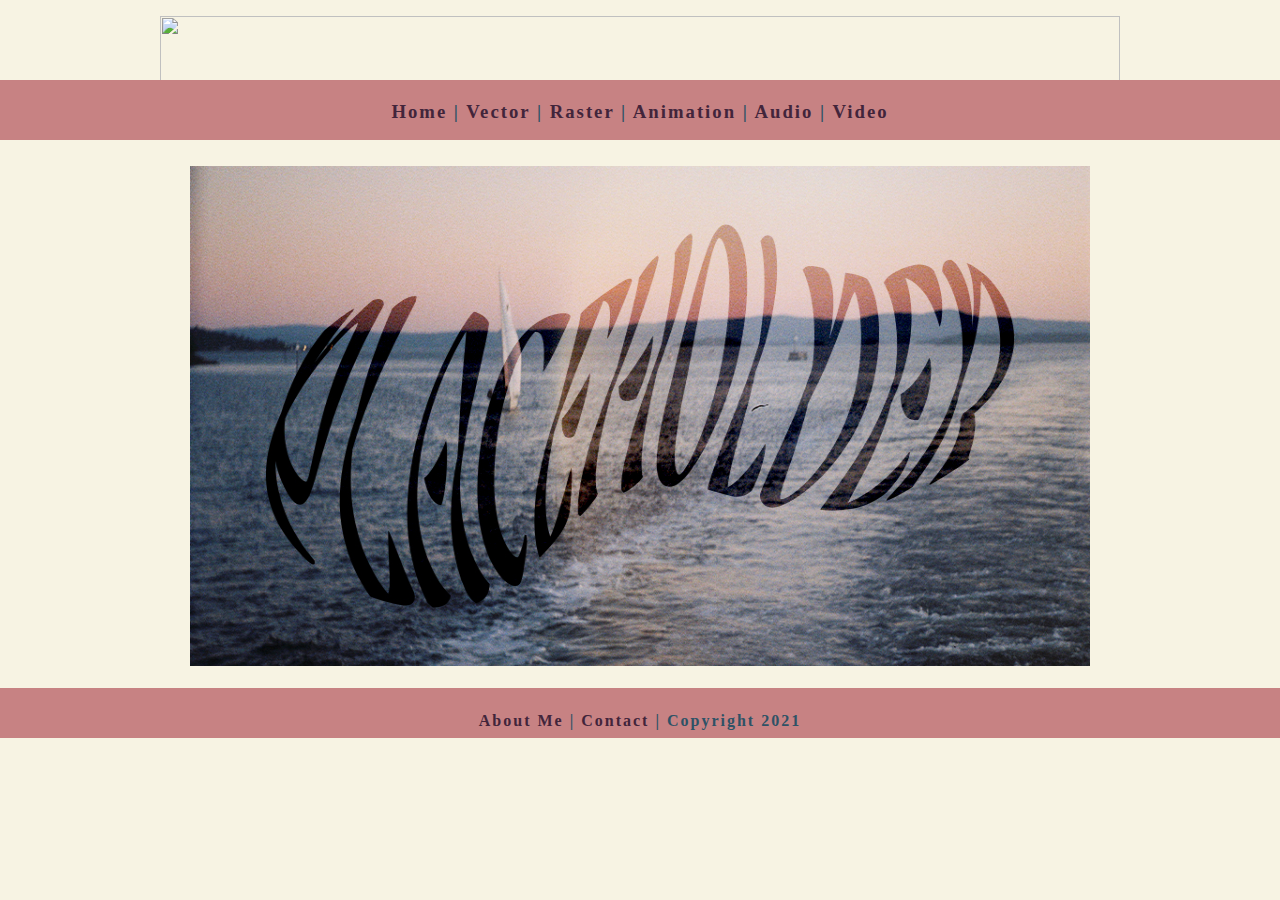
==== animation/index.html @ efc5ac7a "Update index.html" ====
<!DOCTYPE html>
<html class="homePage">
<head>
	<!-- This is a comment! Text here will be ignored by the browser.why isnt it coming as..... -->
	<meta charset="UTF-8">
	<title>Animation Projects</title>
	<link href="../myCSS.css" rel="stylesheet" type="text/css">
</head>
<body>
<div class="container">
  <div class="header">
  		<p> <img src="textgraphics/animationHeader.jpg" width="960" height="80"> </p>
  </div>
  <div class="nav">
    <h3> <a href="../index.html">Home</a> | <a href="../vector/index.html">Vector</a> | <a href="../raster/index.html">Raster</a> | <a href="index.html">Animation</a> | <a href="../audio/index.html">Audio</a> | <a href="../video/index.html">Video</a> </h3>
  </div>
  <div class="content"> 
	  <p> <img src="../placeholder.jpg" width="900" height="500"> </p>
	</div>
 <div class="footer">
   <h4><a href="../aboutme.html">About Me</a> | <a href="mailto:helle.huzby@gmail.com">Contact</a> | Copyright 2021</h4>
  </div>
</div>
</body>
</html>
---- myCSS.css ----
@charset "UTF-8";
/* This is a comment! Text here will be ignored by the browser. */
body {
	font: 100%/1.4 Georgia, Garamond, Times New Roman, serif;
    	background-color: #C78283;
     	margin: 0 auto;
     	padding: none;
     	color: #2E5266;
	h1 {
	  letter-spacing: 5px;
		text-shadow: 2px 2px 5px #42253B;
	}
	h2 {
	  letter-spacing: 3px;
	}
	h3 {
	  letter-spacing: 2px;
	}
	h4 {
	  letter-spacing: 2px;
	}
}
.homePage {
	background: #F7F3E3;
}
.container {
	width: 100%;
	margin: 0 auto;
}
.header {
	background: #F7F3E3;
	text-align: center;
	margin: 0px;
	padding: 5;
	float: left;
	width: 100%;
	height: 80px;
	
}
.nav {
	background: #C78283;
	margin: 0px;
	padding: 5;
	float: left;
	width: 100%;
	height: 60px;
	text-align: center;
}
.content {
	background: #F7F3E3;
	margin: 0px;
	float: left;
	width: 100%;
	text-align: center;
	padding-top: 10px;
}
.footer {
	background: #C78283;
	margin: 0px;
	border: 15px #42253B;
	float: left;
	width: 100%;
	height: 50px;
	text-align: center;
}
a:link {
  text-decoration: none;
	color: #42253B;
}

a:visited {
  text-decoration: none;
	color: #42253B;
}

a:hover {
  text-decoration: underline;
	color: #2E5266;
}

a:active {
  text-decoration: underline;
	color: #2E5266;
}
}
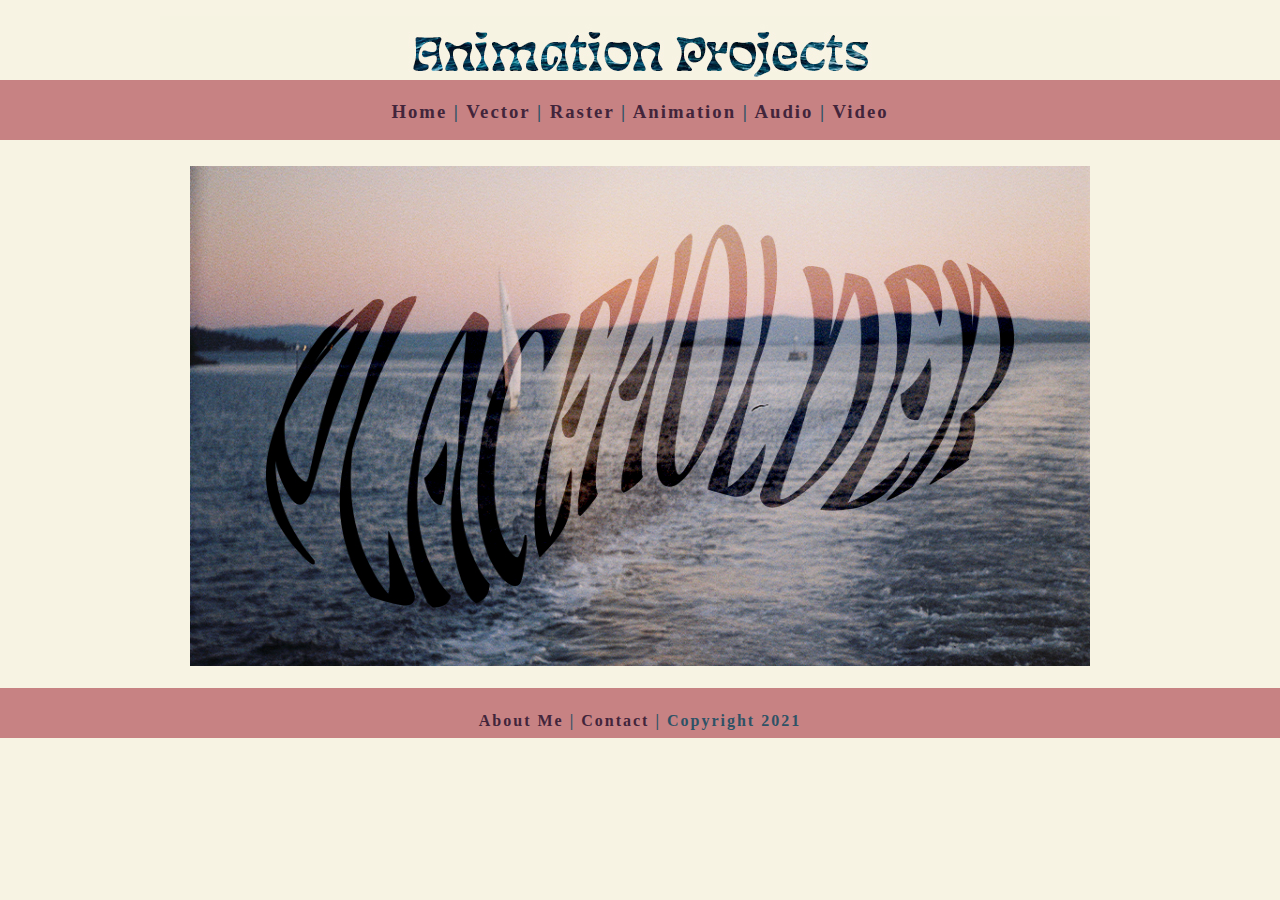
==== commit 20d32e56: "Update index.html" ====
--- a/animation/index.html
+++ b/animation/index.html
@@ -9,7 +9,7 @@
 <body>
 <div class="container">
   <div class="header">
-  		<p> <img src="textgraphics/animationHeader.jpg" width="960" height="80"> </p>
+  		<p> <img src="../textgraphics/animationHeader.jpg" width="960" height="80"> </p>
   </div>
   <div class="nav">
     <h3> <a href="../index.html">Home</a> | <a href="../vector/index.html">Vector</a> | <a href="../raster/index.html">Raster</a> | <a href="index.html">Animation</a> | <a href="../audio/index.html">Audio</a> | <a href="../video/index.html">Video</a> </h3>
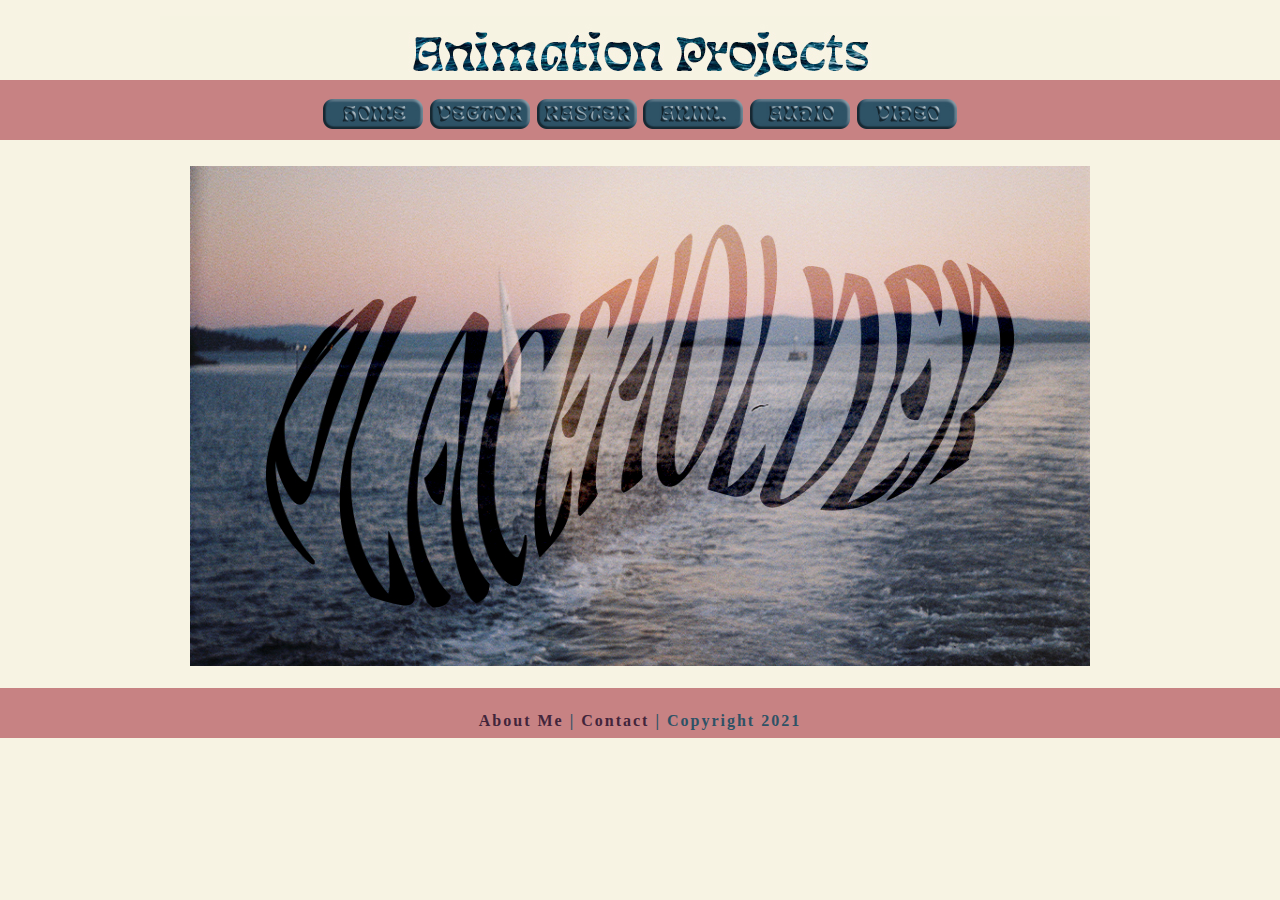
==== commit fdfef0d1: "Update index.html" ====
--- a/animation/index.html
+++ b/animation/index.html
@@ -12,7 +12,7 @@
   		<p> <img src="../textgraphics/animationHeader.jpg" width="960" height="80"> </p>
   </div>
   <div class="nav">
-    <h3> <a href="../index.html">Home</a> | <a href="../vector/index.html">Vector</a> | <a href="../raster/index.html">Raster</a> | <a href="index.html">Animation</a> | <a href="../audio/index.html">Audio</a> | <a href="../video/index.html">Video</a> </h3>
+    <h3>  <a href="index.html" onMouseOut="MM_swapImgRestore()" onMouseOver="MM_swapImage('home','','../raster/webnav/homenavButton02_.jpg',1)"><img src="../raster/webnav/homenavButton01_.jpg" alt="home" width="100" height="30" id="home"></a> <a href="../vector/index.html" onMouseOut="MM_swapImgRestore()" onMouseOver="MM_swapImage('vector','','../raster/webnav/vectornavButton02_.jpg',1)"><img src="../raster/webnav/vectornavButton01_.jpg" alt="vector" width="100" height="30" id="vector"></a> <a href="../raster/index.html" onMouseOut="MM_swapImgRestore()" onMouseOver="MM_swapImage('raster','','../raster/webnav/rasternavButton02_.jpg',1)"><img src="../raster/webnav/rasternavButton01_.jpg" alt="raster" width="100" height="30" id="raster"> <a href="../animation/index.html" onMouseOut="MM_swapImgRestore()" onMouseOver="MM_swapImage('animation','','../raster/webnav/animnavButton02_.jpg',1)"><img src="../raster/webnav/animnavButton01_.jpg" alt="animation" width="100" height="30" id="animation"></a> <a href="../audio/index.html" onMouseOut="MM_swapImgRestore()" onMouseOver="MM_swapImage('audio','','../raster/webnav/audionavButton02_.jpg',1)"><img src="../raster/webnav/audionavButton01_.jpg" alt="audio" width="100" height="30" id="audio"></a> <a href="../video/index.html" onMouseOut="MM_swapImgRestore()" onMouseOver="MM_swapImage('video','','../raster/webnav/videonavButton02_.jpg',1)"><img src="../raster/webnav/videonavButton01_.jpg" alt="video" width="100" height="30" id="video"></a>  </h3>
   </div>
   <div class="content"> 
 	  <p> <img src="../placeholder.jpg" width="900" height="500"> </p>
